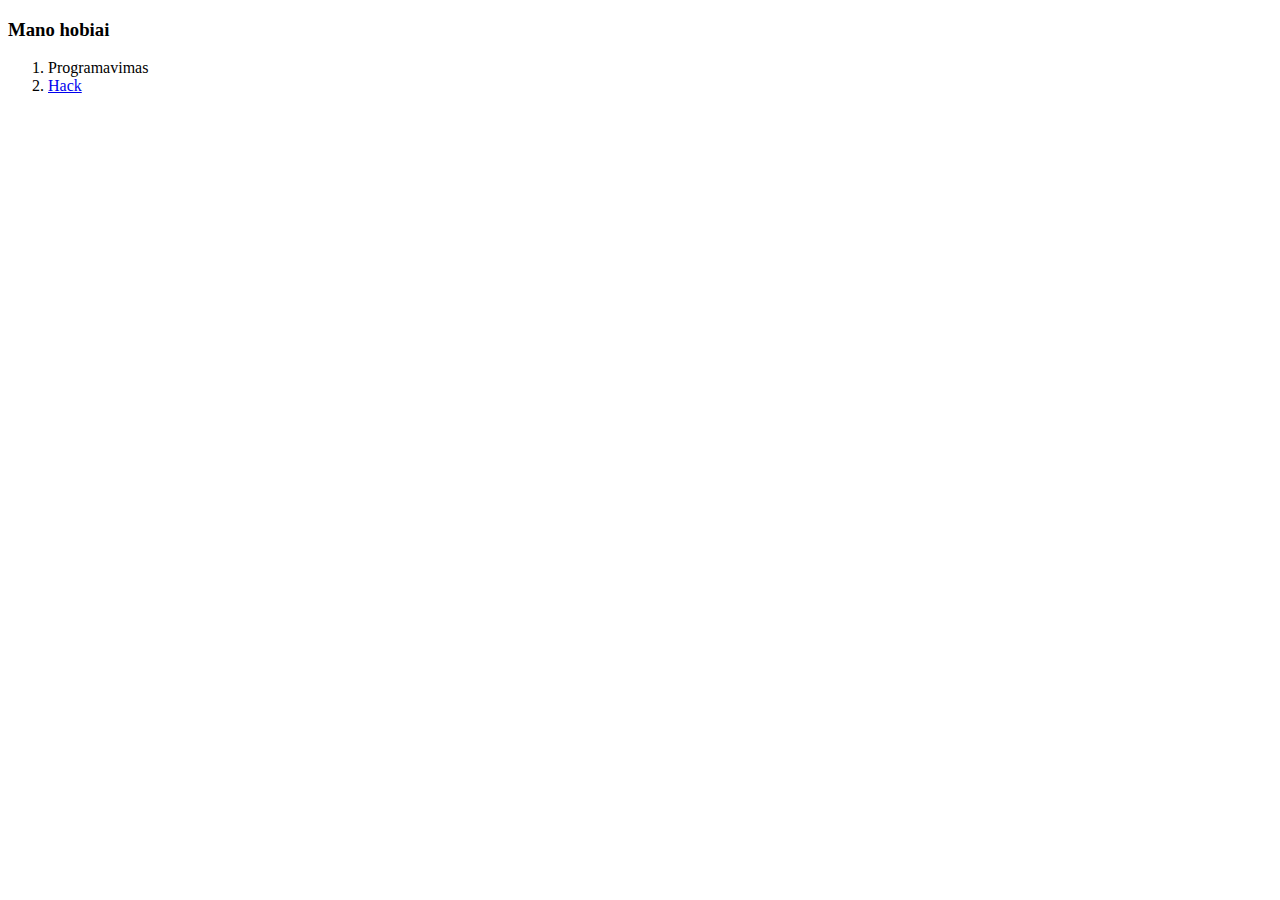
==== hobiai.html @ 76bc875f "Add initial cv web files" ====
<!DOCTYPE html>
<html lang="en" dir="ltr">
  <head>
    <meta charset="utf-8">
    <title>Mano hobiai</title>
  </head>
  <body>
    <h3>Mano hobiai</h3>
    <ol>
      <li>Programavimas</li>
      <li><a href="https://www.youtube.com/watch?v=GEV3jblzCtY">Hack</a></li>
    </ol>
  </body>
</html>
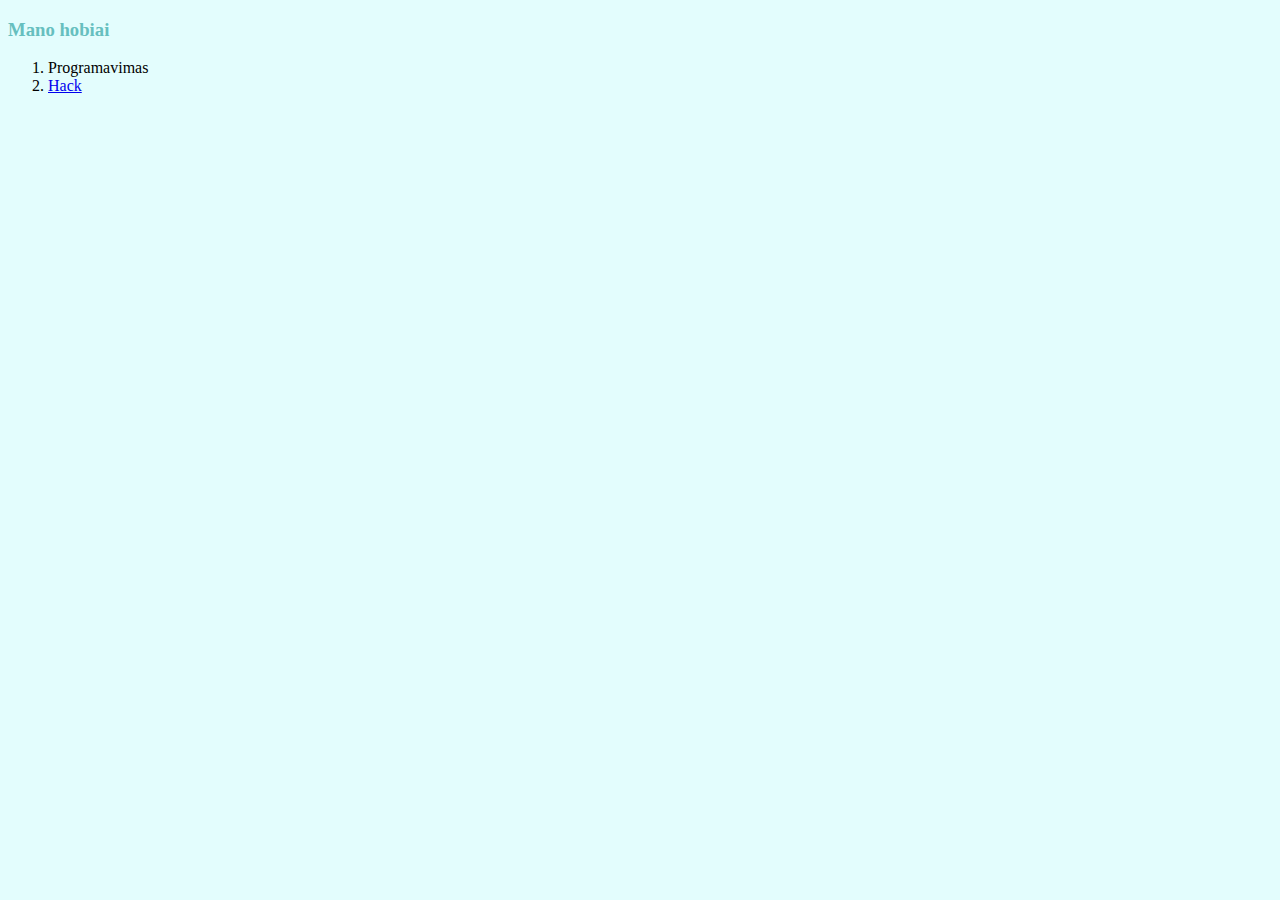
==== commit aedf365d: "Add files via upload" ====
--- a/hobiai.html
+++ b/hobiai.html
@@ -3,6 +3,7 @@
   <head>
     <meta charset="utf-8">
     <title>Mano hobiai</title>
+    <link rel="stylesheet" href="css/styles.css">
   </head>
   <body>
     <h3>Mano hobiai</h3>
--- a/css/styles.css
+++ b/css/styles.css
@@ -0,0 +1,19 @@
+body {
+  background-color: #e3fdfd;
+}
+
+hr {
+  border-style: dotted none none;
+  border-color: grey;
+  border-width: 7px;
+  width: 3%;
+}
+
+img {
+  height: 200px;
+  width: 200px;
+}
+
+h1 , h3 {
+  color: #66BFBF
+}
